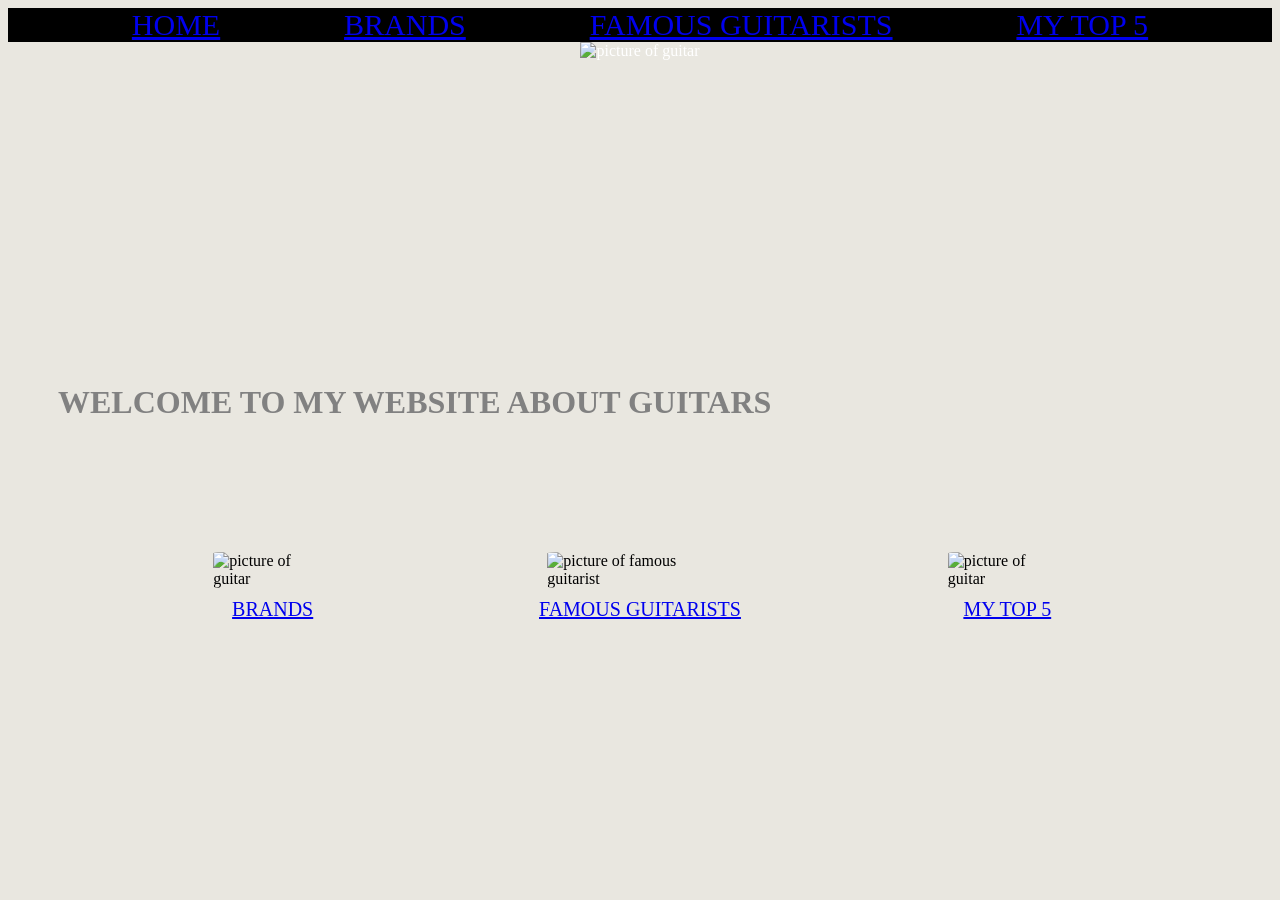
==== index.html @ f1692a4c "fixed issue" ====
<!DOCTYPE html>
<html lang="en">
<head>
    <meta charset="UTF-8">
    <meta name="viewport" content="width=device-width, initial-scale=1.0">
    <title>Document</title>
    <link rel="stylesheet" href="styles.css">
    <script src="https://cdn.jsdelivr.net/npm/@tailwindcss/browser@4"></script>
</head>
<body>
    <div>
        <nav class="container">
            <a class="nav" href="index.html"> HOME </a>
            <a class="nav" href="brands.html"> BRANDS </a>
            <a class="nav" href="guitarists.html"> FAMOUS GUITARISTS </a>
            <a class="nav" href="top-5.html"> MY TOP 5 </a>
        </nav>
    </div>
    <div class="banner">
        <img src="https://copilot.microsoft.com/th/id/BCO.f2023f51-5a90-49ee-9195-81f41d886c5c.png" alt="picture of guitar">
        <h1 class="header-text">Welcome to my website about guitars</h1>
    </div>    
    <div class="links">
        <div>
            <img class="pic" src="https://i.pinimg.com/736x/b0/18/4c/b0184cce67ee19ca169671f0a580abb3.jpg" alt="picture of guitar">
            <a href="brands" class="caption">BRANDS</a>
        </div>
        <div>
            <img class="pic" src="https://storage.googleapis.com/pod_public/1300/269782.jpg" alt="picture of famous guitarist">
            <a href="guitarists" class="caption">FAMOUS GUITARISTS</a>
        </div>
        <div>
            <img class="pic" src="https://echotone.com.au/cdn/shop/files/Z6IIIConsignmentsTue17thDec-2442.jpg?v=1734415003&width=2048" alt="picture of guitar">
            <a href="top-5" class="caption">MY TOP 5</a>
        </div>
    </div>

</body>
</html>
---- styles.css ----
.container {
    display: flex;
    flex-direction: row;
    justify-content: space-evenly;
    font-size: 30px;
    flex-flow: wrap;
    background-color: #000000;
    color: #818181;
    max-width: 100%;
    
}

body {
    background-color: #e9e7e0;
}

a:hover {
  color: #ffffff;
  transform: scale(1.05);
}

.banner {
  width: 100%;
  height: 500px;
  overflow: hidden;
  position: relative;
  color: white;
  text-align: center;
}

.banner img {
  width: 100%;
  height: 100%;
  object-fit: cover;
}

.header-text {
  position: absolute;
  color: #818181;
  bottom: 100px;
  left: 50px;
  font-size: 32px;
  font-weight: bold;
  text-transform: uppercase;
}

.links {
  display: flex;
  flex-direction: row;
  justify-content: space-evenly;
  flex-wrap: wrap;
}

.pic {
  padding: 10px;
  border-radius: 20%;
  max-width: 80%;
  width: 500px
}

.caption {
  display: flex;
  flex-direction: row;
  justify-content: space-evenly;
  flex-wrap: wrap;
  font-size: 20px;
}

.brands {
  max-width: 50%;
  width: 400px;
}

.brand-position {
  display: flex;
  flex-direction: column-reverse;
  justify-content: space-evenly;
  flex-wrap: wrap;
}
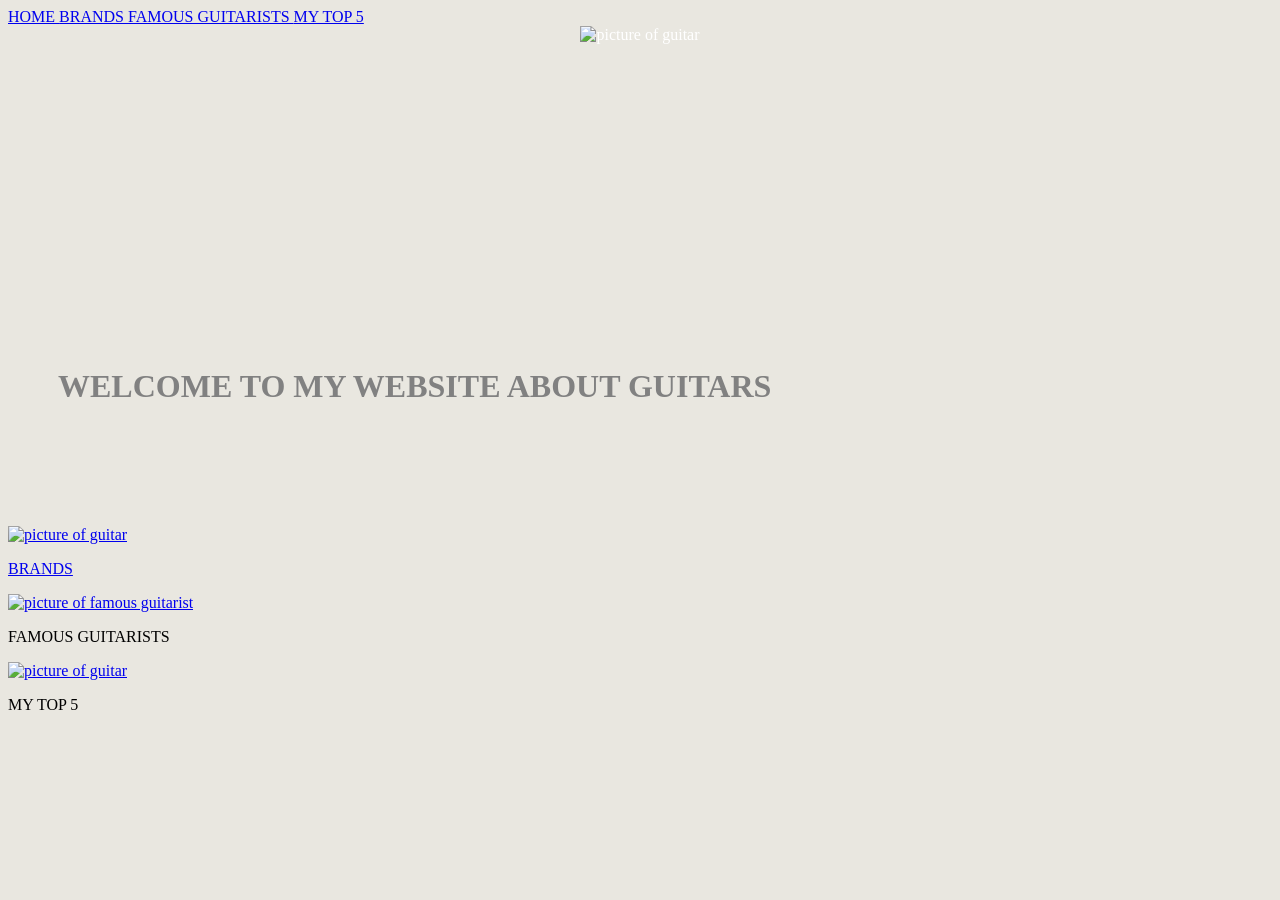
==== commit 6804e060: "tailwind" ====
--- a/index.html
+++ b/index.html
@@ -9,29 +9,31 @@
 </head>
 <body>
     <div>
-        <nav class="container">
-            <a class="nav" href="index.html"> HOME </a>
-            <a class="nav" href="brands.html"> BRANDS </a>
-            <a class="nav" href="guitarists.html"> FAMOUS GUITARISTS </a>
-            <a class="nav" href="top-5.html"> MY TOP 5 </a>
+        <nav class="flex flex-row justify-evenly flex-wrap text-[30px] bg-black text-[#818181] max-w-full">
+            <a class="hover:text-white hover:scale-105 transition-transform" href="index.html"> HOME </a>
+            <a class="hover:text-white hover:scale-105 transition-transform" href="brands.html"> BRANDS </a>
+            <a class="hover:text-white hover:scale-105 transition-transform" href="guitarists.html"> FAMOUS GUITARISTS </a>
+            <a class="hover:text-white hover:scale-105 transition-transform" href="top-5.html"> MY TOP 5 </a>
         </nav>
     </div>
     <div class="banner">
         <img src="https://copilot.microsoft.com/th/id/BCO.f2023f51-5a90-49ee-9195-81f41d886c5c.png" alt="picture of guitar">
         <h1 class="header-text">Welcome to my website about guitars</h1>
     </div>    
-    <div class="links">
-        <div>
-            <img class="pic" src="https://i.pinimg.com/736x/b0/18/4c/b0184cce67ee19ca169671f0a580abb3.jpg" alt="picture of guitar">
-            <a href="brands" class="caption">BRANDS</a>
+
+
+    <div class="grid grid-cols-1 md:grid-cols-3 gap-6 p-6">
+        <div class="flex flex-col items-center rounded-lg p-4 hover:scale-102 transition-transform">
+            <a href="brands.html"><img class="w-150 h-150 aspect-[3/4] object-cover rounded-lg mx-auto mb-4" src="https://i.pinimg.com/736x/b0/18/4c/b0184cce67ee19ca169671f0a580abb3.jpg" alt="picture of guitar">
+            <p class="text-center font-semibold text-lg text-gray-800">BRANDS</p></a>
         </div>
-        <div>
-            <img class="pic" src="https://storage.googleapis.com/pod_public/1300/269782.jpg" alt="picture of famous guitarist">
-            <a href="guitarists" class="caption">FAMOUS GUITARISTS</a>
+        <div class="flex flex-col items-center rounded-lg p-4 hover:scale-105 transition-transform">
+            <a href="guitarists.html"><img class="w-150 h-150 aspect-[3/4] object-cover rounded-lg mx-auto mb-4" src="https://storage.googleapis.com/pod_public/1300/269782.jpg" alt="picture of famous guitarist"></a>
+            <p class="text-center font-semibold text-lg text-gray-800">FAMOUS GUITARISTS</p>
         </div>
-        <div>
-            <img class="pic" src="https://echotone.com.au/cdn/shop/files/Z6IIIConsignmentsTue17thDec-2442.jpg?v=1734415003&width=2048" alt="picture of guitar">
-            <a href="top-5" class="caption">MY TOP 5</a>
+        <div class="flex flex-col items-center rounded-lg p-4 hover:scale-105 transition-transform">
+            <a href="top-5.html"><img class="w-150 h-150 aspect-[3/4] object-cover rounded-lg mx-auto mb-4" src="https://echotone.com.au/cdn/shop/files/Z6IIIConsignmentsTue17thDec-2442.jpg?v=1734415003&width=2048" alt="picture of guitar"></a>
+            <p class="text-center font-semibold text-lg text-gray-800">MY TOP 5</p>
         </div>
     </div>
 
--- a/styles.css
+++ b/styles.css
@@ -1,22 +1,5 @@
-.container {
-    display: flex;
-    flex-direction: row;
-    justify-content: space-evenly;
-    font-size: 30px;
-    flex-flow: wrap;
-    background-color: #000000;
-    color: #818181;
-    max-width: 100%;
-    
-}
-
 body {
     background-color: #e9e7e0;
-}
-
-a:hover {
-  color: #ffffff;
-  transform: scale(1.05);
 }
 
 .banner {
@@ -42,38 +25,4 @@
   font-size: 32px;
   font-weight: bold;
   text-transform: uppercase;
-}
-
-.links {
-  display: flex;
-  flex-direction: row;
-  justify-content: space-evenly;
-  flex-wrap: wrap;
-}
-
-.pic {
-  padding: 10px;
-  border-radius: 20%;
-  max-width: 80%;
-  width: 500px
-}
-
-.caption {
-  display: flex;
-  flex-direction: row;
-  justify-content: space-evenly;
-  flex-wrap: wrap;
-  font-size: 20px;
-}
-
-.brands {
-  max-width: 50%;
-  width: 400px;
-}
-
-.brand-position {
-  display: flex;
-  flex-direction: column-reverse;
-  justify-content: space-evenly;
-  flex-wrap: wrap;
 }
